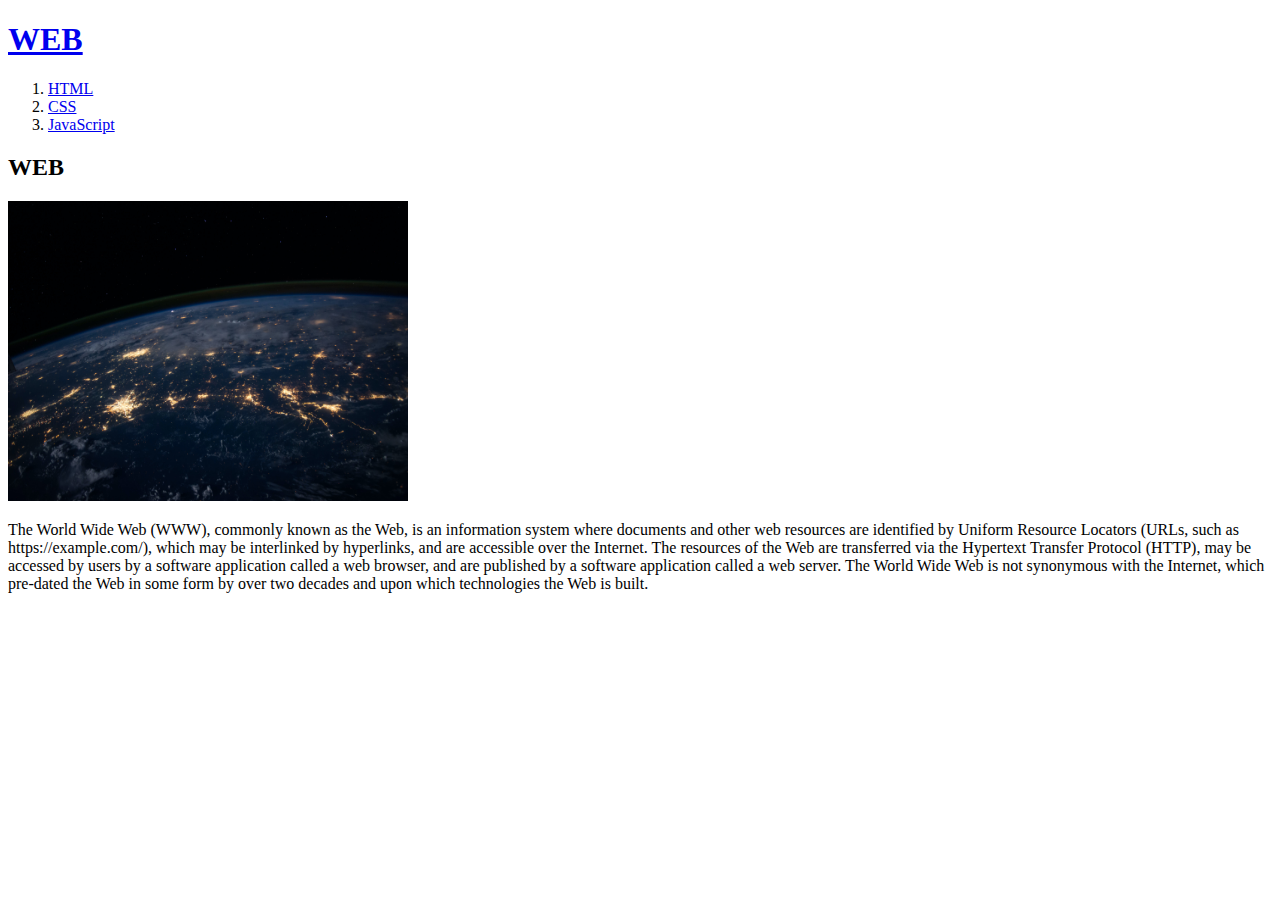
==== index.html @ 8d67bad1 "Add files via upload" ====
<!doctype html>
<html>
<head>
  <title>WEB 1 - WELCOME!</title>
  <meta charset="utf-8">
</head>
<body>
  <h1><a href="index.html">WEB</a></h1>
  <ol>
    <li><a href="1.html">HTML</a></li>
    <li><a href="2.html">CSS</a></li>
    <li><a href="3.html">JavaScript</a></li>
  </ol>
  <h2>WEB</h2>
  <img src="web.jpg" width="400" height="300">
  <p>The World Wide Web (WWW), commonly known as the Web, is an information system where documents and other web resources are identified by Uniform Resource Locators (URLs, such as https://example.com/), which may be interlinked by hyperlinks, and are accessible over the Internet. The resources of the Web are transferred via the Hypertext Transfer Protocol (HTTP), may be accessed by users by a software application called a web browser, and are published by a software application called a web server. The World Wide Web is not synonymous with the Internet, which pre-dated the Web in some form by over two decades and upon which technologies the Web is built.</p>
</body>
</html>
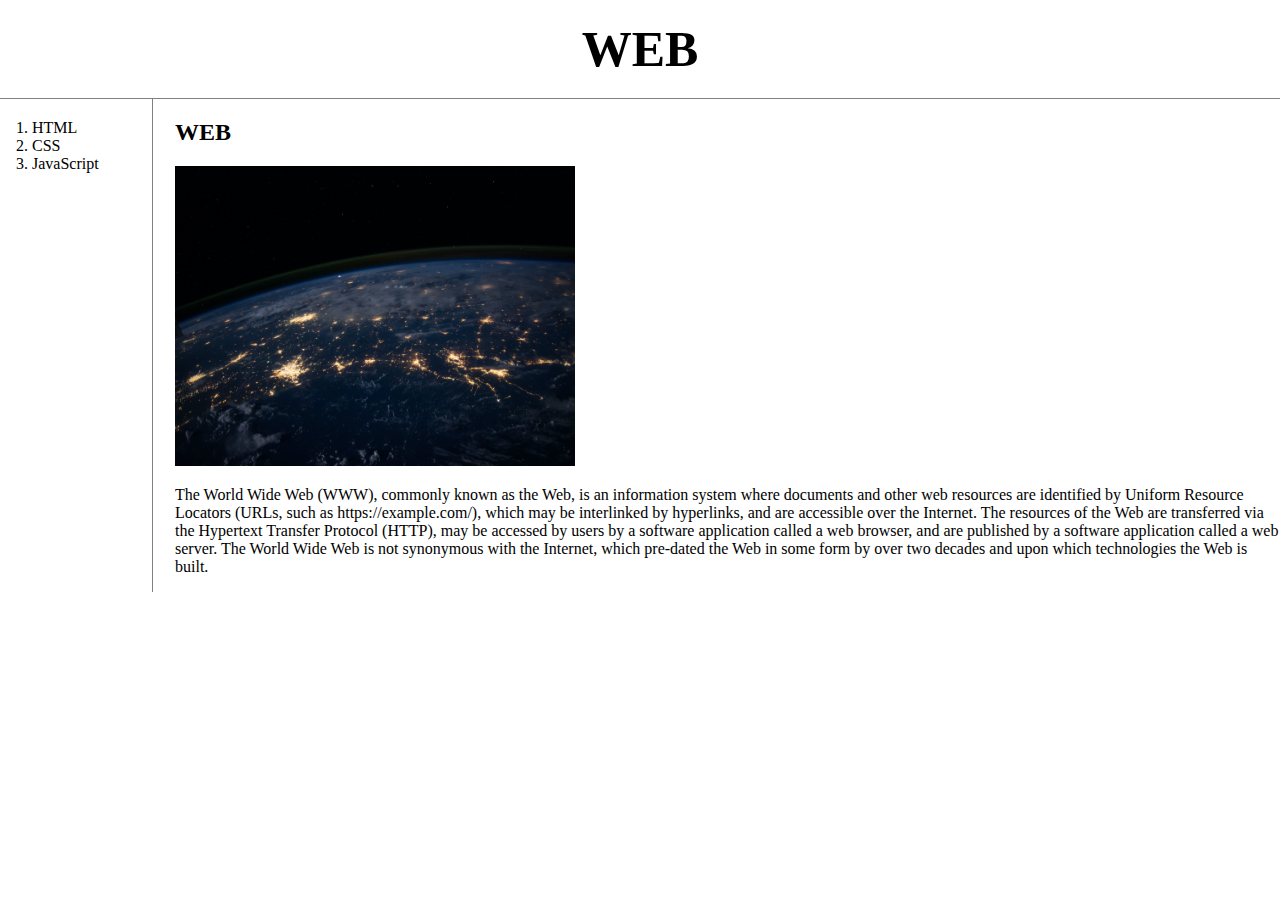
==== commit 46783638: "version2" ====
--- a/index.html
+++ b/index.html
@@ -3,16 +3,30 @@
 <head>
   <title>WEB 1 - WELCOME!</title>
   <meta charset="utf-8">
+  <!-- Global site tag (gtag.js) - Google Analytics -->
+<script async src="https://www.googletagmanager.com/gtag/js?id=G-QZVFWBJDC5"></script>
+<script>
+  window.dataLayer = window.dataLayer || [];
+  function gtag(){dataLayer.push(arguments);}
+  gtag('js', new Date());
+
+  gtag('config', 'G-QZVFWBJDC5');
+</script>
+<link rel="stylesheet" href="style.css">
 </head>
 <body>
   <h1><a href="index.html">WEB</a></h1>
+<div id="grid">
   <ol>
     <li><a href="1.html">HTML</a></li>
     <li><a href="2.html">CSS</a></li>
     <li><a href="3.html">JavaScript</a></li>
   </ol>
-  <h2>WEB</h2>
-  <img src="web.jpg" width="400" height="300">
-  <p>The World Wide Web (WWW), commonly known as the Web, is an information system where documents and other web resources are identified by Uniform Resource Locators (URLs, such as https://example.com/), which may be interlinked by hyperlinks, and are accessible over the Internet. The resources of the Web are transferred via the Hypertext Transfer Protocol (HTTP), may be accessed by users by a software application called a web browser, and are published by a software application called a web server. The World Wide Web is not synonymous with the Internet, which pre-dated the Web in some form by over two decades and upon which technologies the Web is built.</p>
+  <div id="article">
+    <h2>WEB</h2>
+    <img src="web.jpg" width="400" height="300">
+    <p>The World Wide Web (WWW), commonly known as the Web, is an information system where documents and other web resources are identified by Uniform Resource Locators (URLs, such as https://example.com/), which may be interlinked by hyperlinks, and are accessible over the Internet. The resources of the Web are transferred via the Hypertext Transfer Protocol (HTTP), may be accessed by users by a software application called a web browser, and are published by a software application called a web server. The World Wide Web is not synonymous with the Internet, which pre-dated the Web in some form by over two decades and upon which technologies the Web is built.</p>
+  </div>
+</div>
 </body>
 </html>
--- a/style.css
+++ b/style.css
@@ -0,0 +1,41 @@
+body {
+margin:0;
+}
+a {
+  color:black;
+  text-decoration: none;
+}
+h1 {
+  font-size:50px;
+  text-align: center;
+  border-bottom:1px solid gray;
+  margin:0;
+  padding:20px;
+}
+ol {
+  border-right:1px solid gray;
+  width:100px;
+  margin:0;
+  padding:20px;
+}
+#grid {
+  display:grid;
+  grid-template-columns:150px 1fr;
+}
+#grid ol {
+  padding-left:32px;
+}
+#grid #article {
+  padding-left:25px;
+}
+@media(max-width:800px) {
+  #grid {
+    display:block;
+  }
+  ol {
+    border-right:none;
+  }
+  h1 {
+    border-bottom:none;
+  }
+}
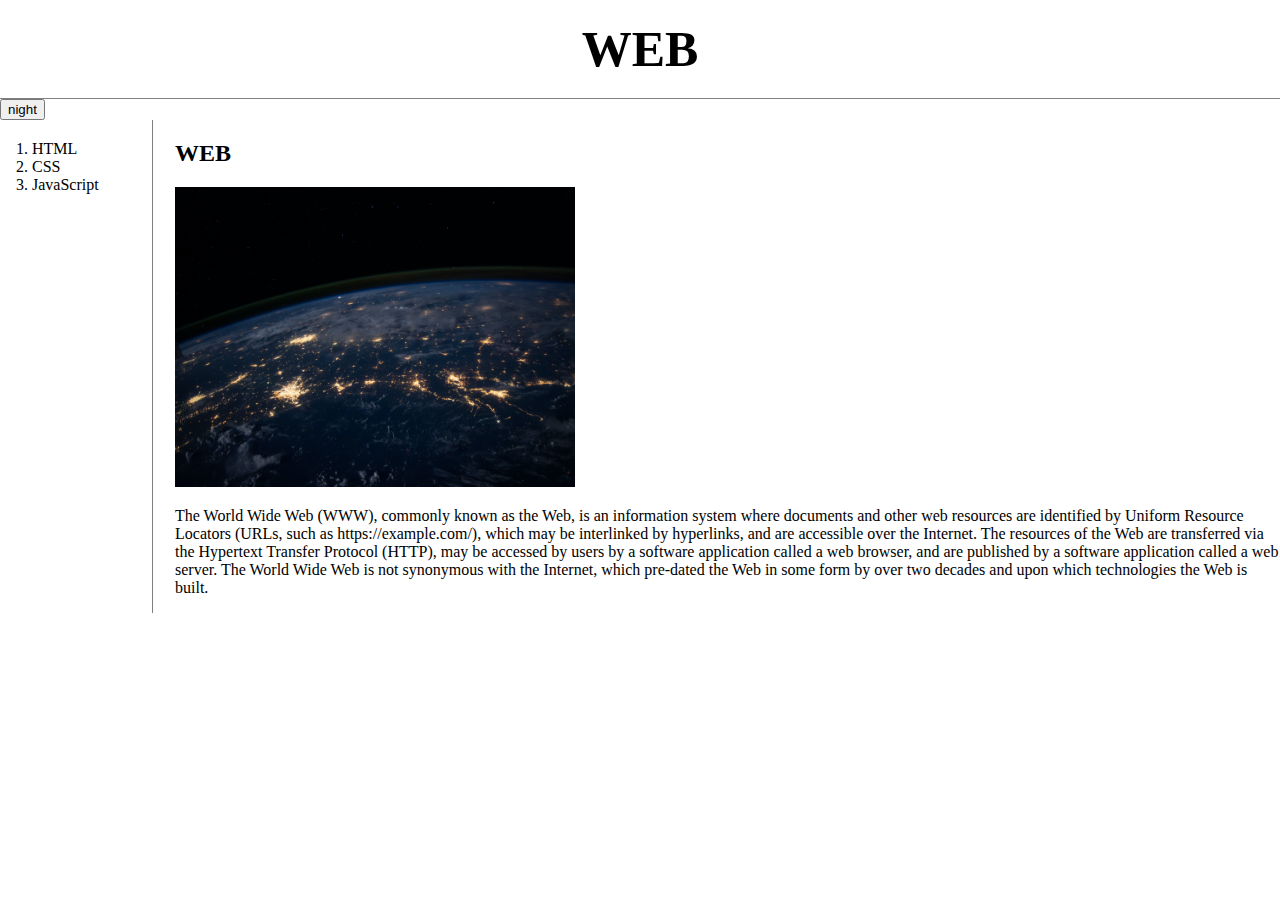
==== commit a22ff0d5: "Add files via upload" ====
--- a/index.html
+++ b/index.html
@@ -3,6 +3,7 @@
 <head>
   <title>WEB 1 - WELCOME!</title>
   <meta charset="utf-8">
+  <script src="https://ajax.googleapis.com/ajax/libs/jquery/3.6.0/jquery.min.js"></script>
   <!-- Global site tag (gtag.js) - Google Analytics -->
 <script async src="https://www.googletagmanager.com/gtag/js?id=G-QZVFWBJDC5"></script>
 <script>
@@ -13,9 +14,13 @@
   gtag('config', 'G-QZVFWBJDC5');
 </script>
 <link rel="stylesheet" href="style.css">
+<script src="colors.js"></script>
 </head>
 <body>
   <h1><a href="index.html">WEB</a></h1>
+  <input type="button" value="night" onclick="
+    nightDayHandler(this);
+  ">
 <div id="grid">
   <ol>
     <li><a href="1.html">HTML</a></li>
